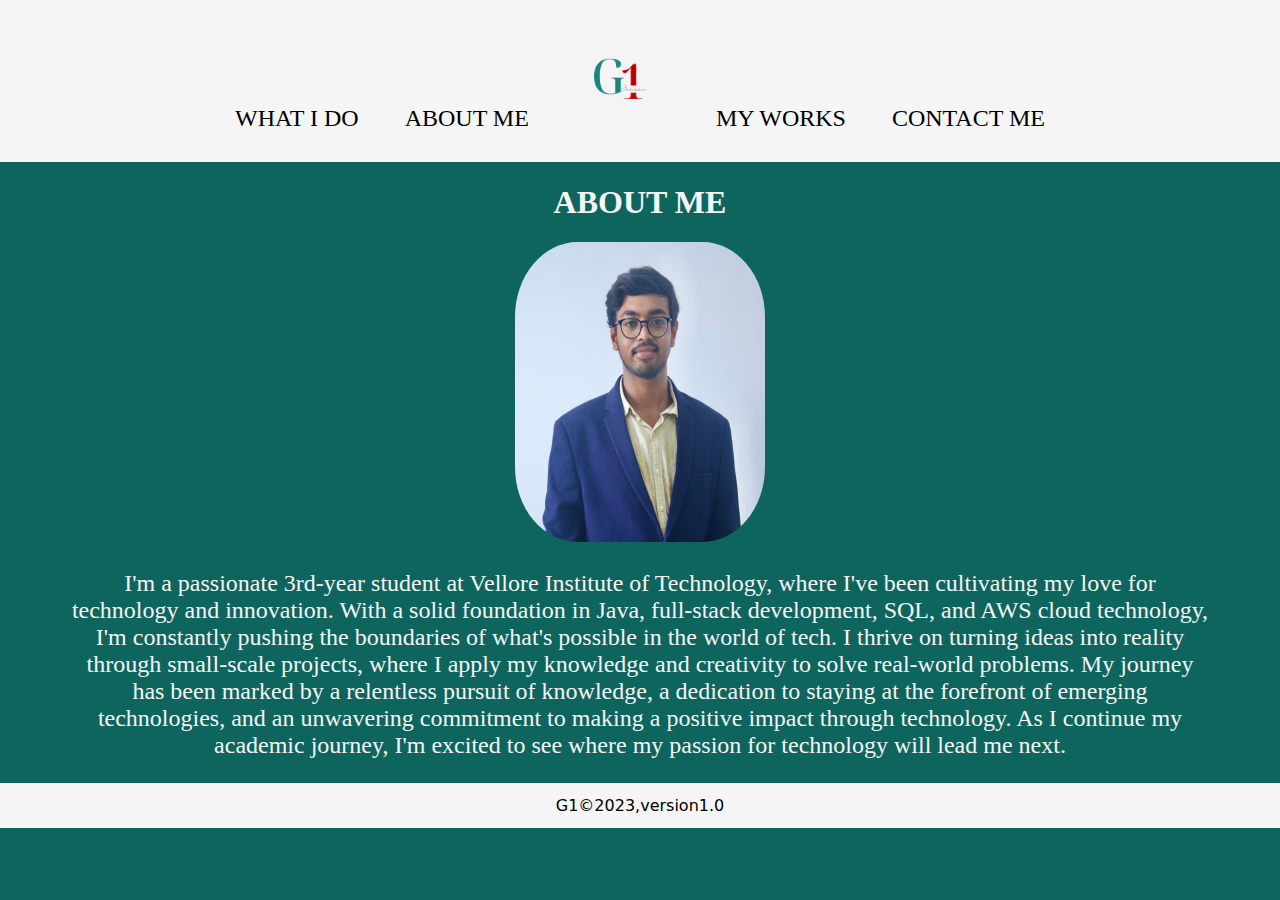
==== about.html @ 8ff8b9bb "My first Commit" ====
<!DOCTYPE html>
<html lang="en">

<head>
    <meta charset="UTF-8">
    <meta name="viewport" content="width=device-width, initial-scale=1.0">
    <title>Document</title>
    <link id="favi" rel="icon" href="logo2.png" type="image/x-icon">
    <link rel="stylesheet" href="style2.css">
</head>


<body>
    <header>
        <nav>
            <ul id="bar">
                <li><a href="what.html">WHAT I DO</a></li>
                <li><a href="about.html">ABOUT ME</a></li>
                <li id="main"><strong><a href="index.html"><img id="img1" src="logo1.png" alt=""></a></strong></li>
                <li><a href="works.html">MY WORKS</a></li>
                <li><a href="contact.html">CONTACT ME</a></li>
            </ul>
        </nav>

    </header>
    <h1>ABOUT ME</h1>
    <img src="photo.JPG" alt="">
    <p>I'm a passionate 3rd-year student at Vellore Institute of Technology, where I've been cultivating my love for
        technology and innovation. With a solid foundation in Java, full-stack development, SQL, and AWS cloud
        technology, I'm constantly pushing the boundaries of what's possible in the world of tech. I thrive on turning
        ideas into reality through small-scale projects, where I apply my knowledge and creativity to solve real-world
        problems. My journey has been marked by a relentless pursuit of knowledge, a dedication to staying at the
        forefront of emerging technologies, and an unwavering commitment to making a positive impact through technology.
        As I continue my academic journey, I'm excited to see where my passion for technology will lead me next.</p>

</body>
<footer>G1&copy;2023,version1.0</footer>

</html>
---- style2.css ----
body{
    background-color: rgb(14, 101, 94);
    margin: 0%;
    align-items: center;
    text-align: center;
    /* text-align: center; */
}
nav{
    background-color: whitesmoke;
    padding-top: 2%;
    padding-bottom: 2%;
    margin-top:1%;
    text-align: center;
    margin: 0%;
    /* text-decoration: none; */
}
nav a{
    text-decoration: none;
    color: black;
}
  
nav .current-page {
    color: rgb(14, 101, 94); /* Change the link color for the current page */
    font-weight: bold; /* Apply bold font to the current page link */
}
nav :hover{
    color: rgb(14, 101, 94);
}

nav ul{
    
    margin: 0%;
    padding: 0;  
    margin:auto;
    top: 0;
    padding-top:5px; 
    text-align: center;
    display: inline;
    font-size: x-large;
        
}
h1{
    text-align: center;
    color: whitesmoke;
}
img{
    align-items: center;
    width:250px;
    height: 300px;
    border-radius: 25%;
    align-self: auto;
}
#img1{
    height: 100px;
    width: 95px;
    border-radius: 100%;
}
nav li{
    display: inline;
    padding: 0 20px 0 20px;
    color: white;
    text-align: center;
    /* text-decoration: none; */
}
#main{
    font-size: 200%;
    font-family:Cambria, Cochin, Georgia, Times, 'Times New Roman', serif;
}
p{
    text-align: center;
    padding: 70px;
    padding-top: 0;
    padding-bottom: 0%;
    color: whitesmoke;
    font-size: x-large;
    font-family: Cambria, Cochin, Georgia, Times, 'Times New Roman', serif;
}

link {
    border-radius: 100%;
}


footer{
    color: black;
    text-align: center;
    background-color:whitesmoke;
    margin-top: 0;
    margin-bottom: 0;
    margin: 0;
    padding:1%;
    font-family: system-ui, -apple-system, BlinkMacSystemFont, 'Segoe UI', Roboto, Oxygen, Ubuntu, Cantarell, 'Open Sans', 'Helvetica Neue', sans-serif;
}
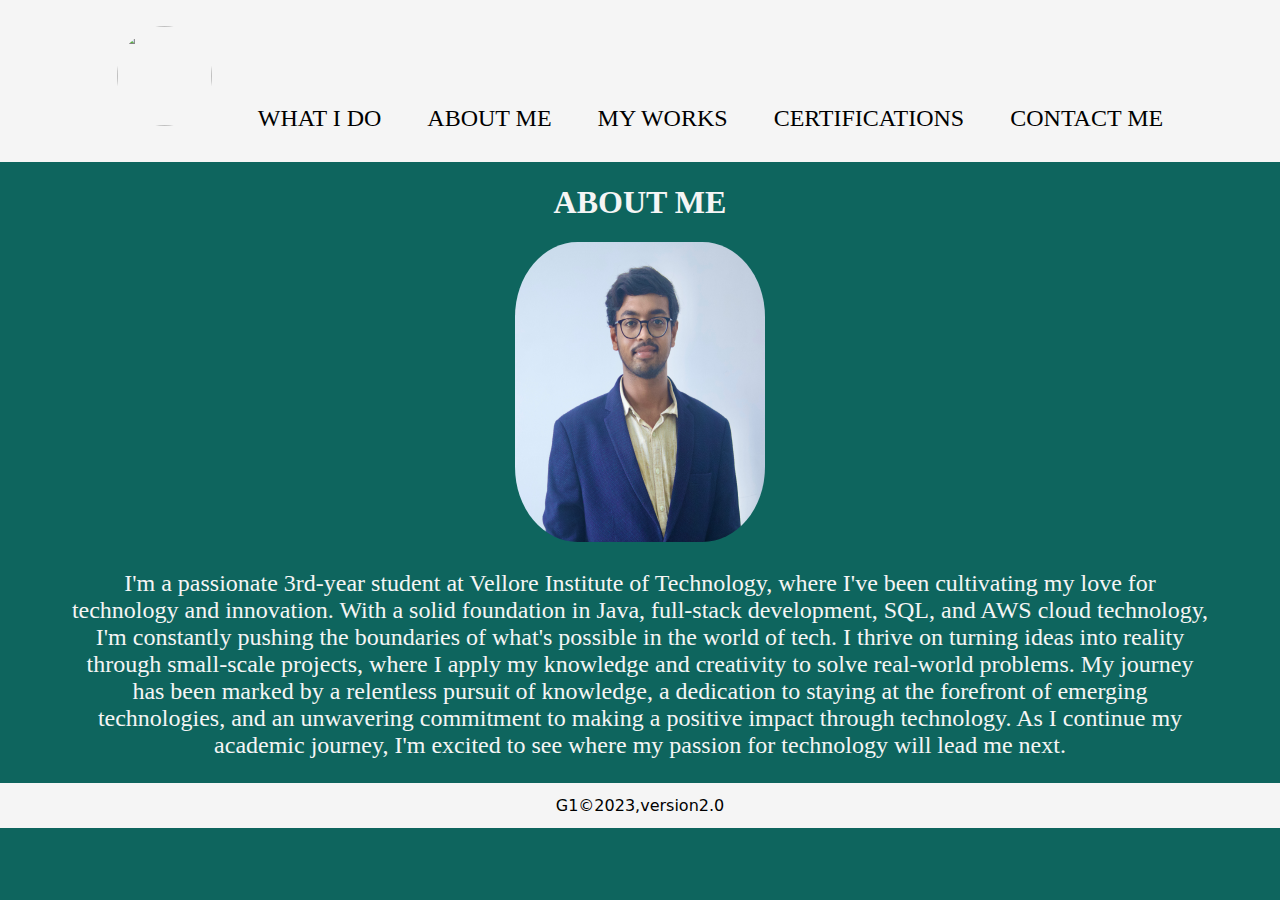
==== commit f3aadde7: "Add files via upload" ====
--- a/about.html
+++ b/about.html
@@ -14,11 +14,14 @@
     <header>
         <nav>
             <ul id="bar">
+                <li id="main"><strong><a href="index.html"><img id="img1" src="NEW1.png" alt=""></a></strong></li>
                 <li><a href="what.html">WHAT I DO</a></li>
                 <li><a href="about.html">ABOUT ME</a></li>
-                <li id="main"><strong><a href="index.html"><img id="img1" src="logo1.png" alt=""></a></strong></li>
+                
                 <li><a href="works.html">MY WORKS</a></li>
+                <li><a href="certifications.html">CERTIFICATIONS</a></li>
                 <li><a href="contact.html">CONTACT ME</a></li>
+                
             </ul>
         </nav>
 
@@ -34,6 +37,6 @@
         As I continue my academic journey, I'm excited to see where my passion for technology will lead me next.</p>
 
 </body>
-<footer>G1&copy;2023,version1.0</footer>
+<footer>G1&copy;2023,version2.0</footer>
 
 </html>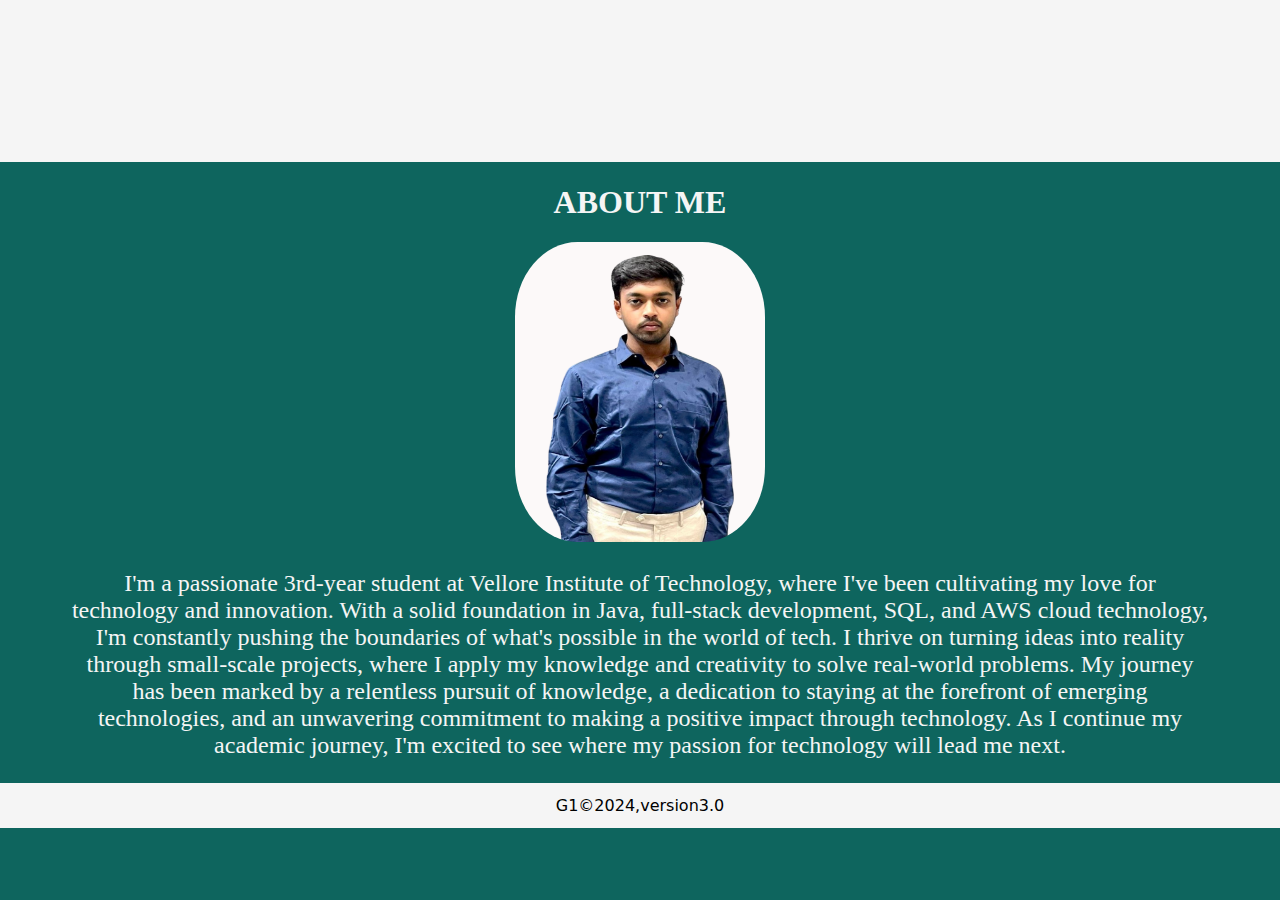
==== commit 5c98a3ef: "works section updated" ====
--- a/about.html
+++ b/about.html
@@ -27,7 +27,7 @@
 
     </header>
     <h1>ABOUT ME</h1>
-    <img src="photo.JPG" alt="">
+    <img src="Profilenew2.png" alt="">
     <p>I'm a passionate 3rd-year student at Vellore Institute of Technology, where I've been cultivating my love for
         technology and innovation. With a solid foundation in Java, full-stack development, SQL, and AWS cloud
         technology, I'm constantly pushing the boundaries of what's possible in the world of tech. I thrive on turning
@@ -37,6 +37,6 @@
         As I continue my academic journey, I'm excited to see where my passion for technology will lead me next.</p>
 
 </body>
-<footer>G1&copy;2023,version2.0</footer>
+<footer>G1&copy;2024,version3.0</footer>
 
 </html>--- a/style2.css
+++ b/style2.css
@@ -93,5 +93,36 @@
 }
 
 
+#bar li a {
+    text-decoration: none;
+    color: rgb(14, 101, 94);
+    padding: 10px;
+    display: block;
+    transition: background-color 0.3s ease;
+    display: inline;
+}
+
+#bar li a:hover {
+    background-color:grey;
+}
+
+#main img {
+    width: 50px; /* Adjust the size of your logo */
+}
+
+/* Add animation to list items */
+#bar li {
+    opacity: 0;
+    transform: translateY(20px);
+    animation: fadeInUp 0.5s ease-out forwards;
+}
+
+@keyframes fadeInUp {
+    to {
+        opacity: 1;
+        transform: translateY(0);
+    }
+}
 
 
+
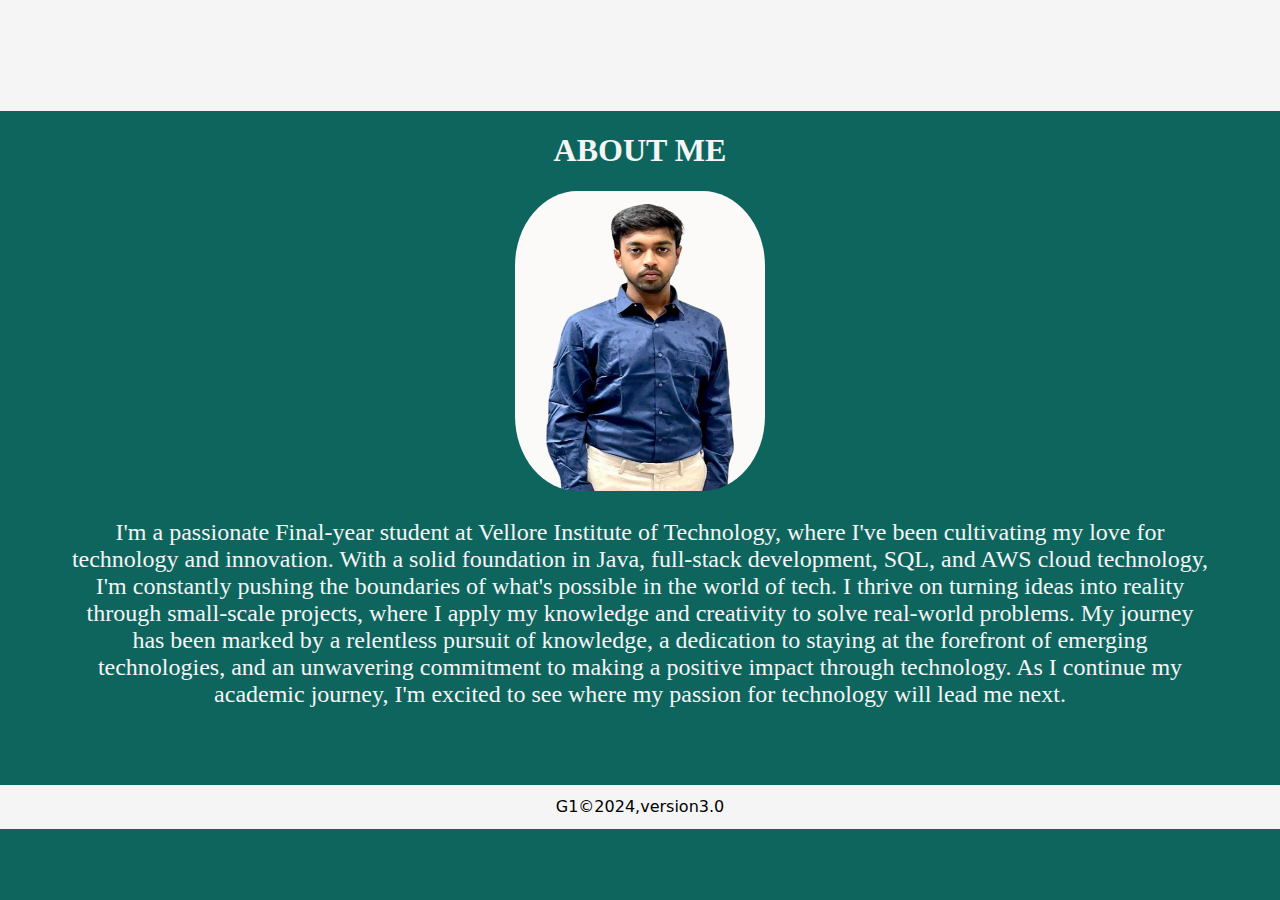
==== commit 76859f64: "Add files via upload" ====
--- a/about.html
+++ b/about.html
@@ -28,7 +28,7 @@
     </header>
     <h1>ABOUT ME</h1>
     <img src="Profilenew2.png" alt="">
-    <p>I'm a passionate 3rd-year student at Vellore Institute of Technology, where I've been cultivating my love for
+    <p>I'm a passionate Final-year student at Vellore Institute of Technology, where I've been cultivating my love for
         technology and innovation. With a solid foundation in Java, full-stack development, SQL, and AWS cloud
         technology, I'm constantly pushing the boundaries of what's possible in the world of tech. I thrive on turning
         ideas into reality through small-scale projects, where I apply my knowledge and creativity to solve real-world
--- a/style2.css
+++ b/style2.css
@@ -7,8 +7,7 @@
 }
 nav{
     background-color: whitesmoke;
-    padding-top: 2%;
-    padding-bottom: 2%;
+    
     margin-top:1%;
     text-align: center;
     margin: 0%;
@@ -85,9 +84,9 @@
     color: black;
     text-align: center;
     background-color:whitesmoke;
-    margin-top: 0;
-    margin-bottom: 0;
-    margin: 0;
+    
+    
+    margin-top: 6%;
     padding:1%;
     font-family: system-ui, -apple-system, BlinkMacSystemFont, 'Segoe UI', Roboto, Oxygen, Ubuntu, Cantarell, 'Open Sans', 'Helvetica Neue', sans-serif;
 }
